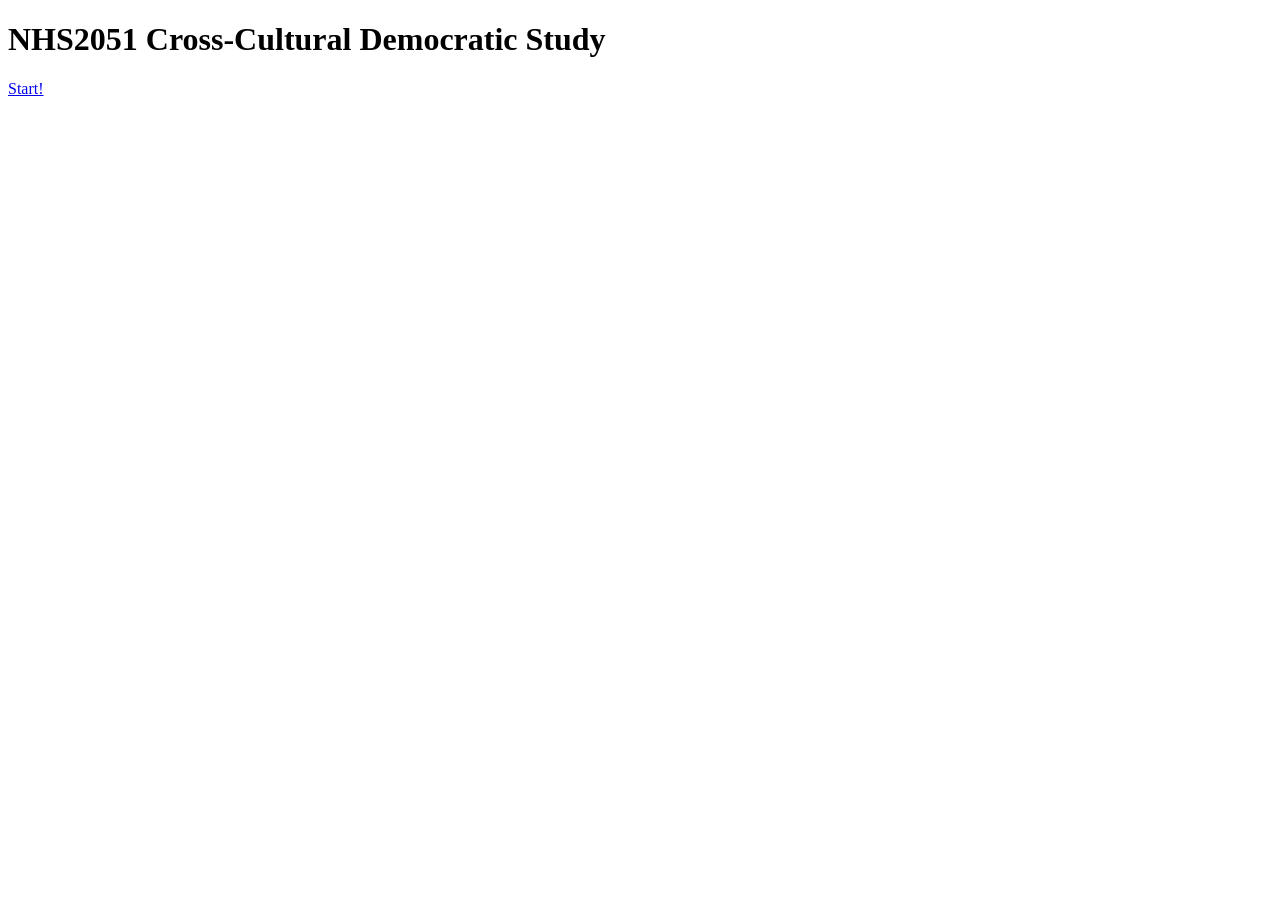
==== index.html @ 1b64ebda "Add files via upload" ====
<!DOCTYPE html>
<html lang="en">

<head>
  <meta charset="UTF-8">
  <title>NHS2051 Cross-Cultural Democratic Study</title>
</head>

<body>
  <h1>NHS2051 Cross-Cultural Democratic Study</h1>
  <a href="./main.html">Start!</a>
</body>
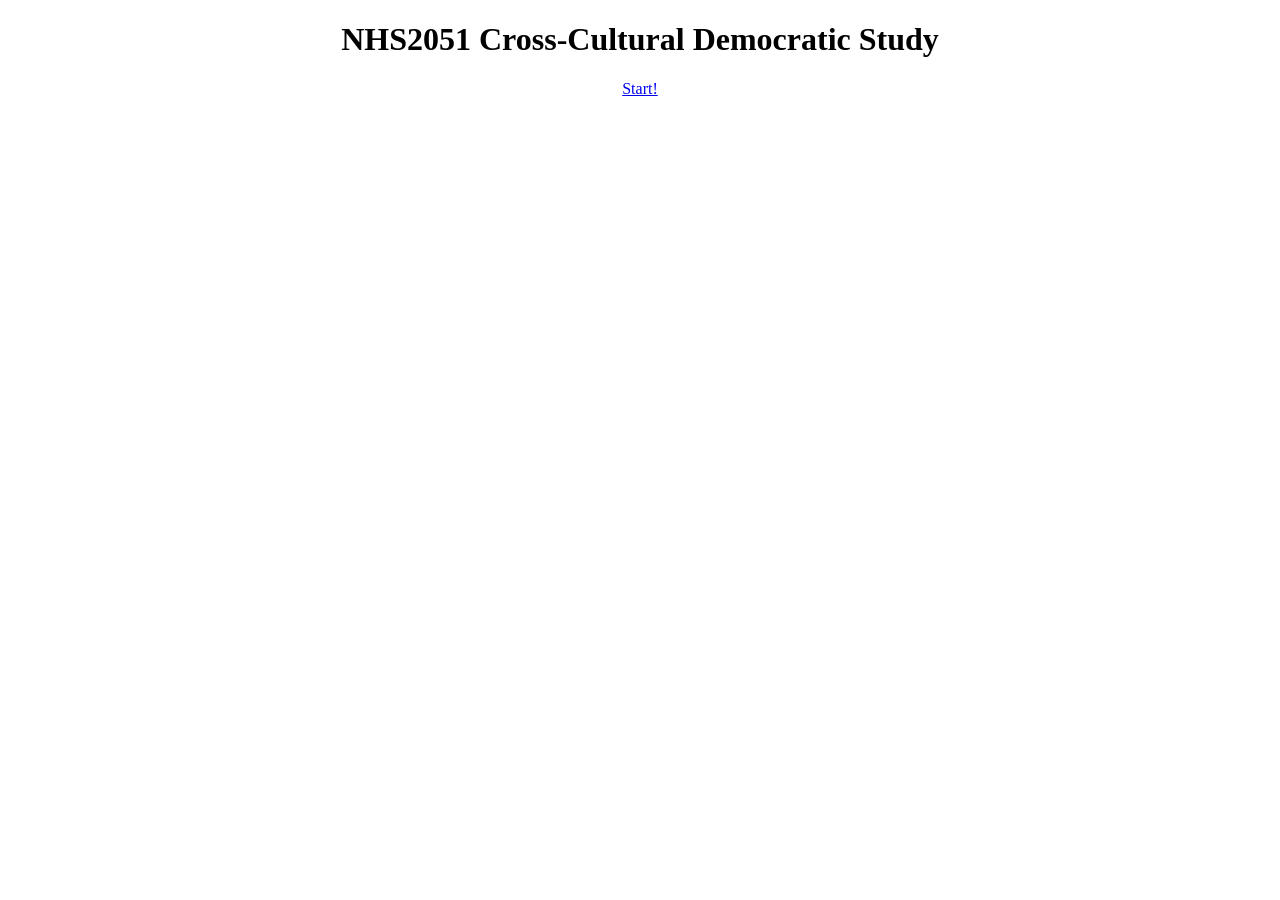
==== commit c3e5b29c: "Add simple css" ====
--- a/index.html
+++ b/index.html
@@ -4,6 +4,7 @@
 <head>
   <meta charset="UTF-8">
   <title>NHS2051 Cross-Cultural Democratic Study</title>
+  <link rel="stylesheet" href="./index.css" />
 </head>
 
 <body>
--- a/index.css
+++ b/index.css
@@ -0,0 +1,3 @@
+body {
+  text-align: center;
+}
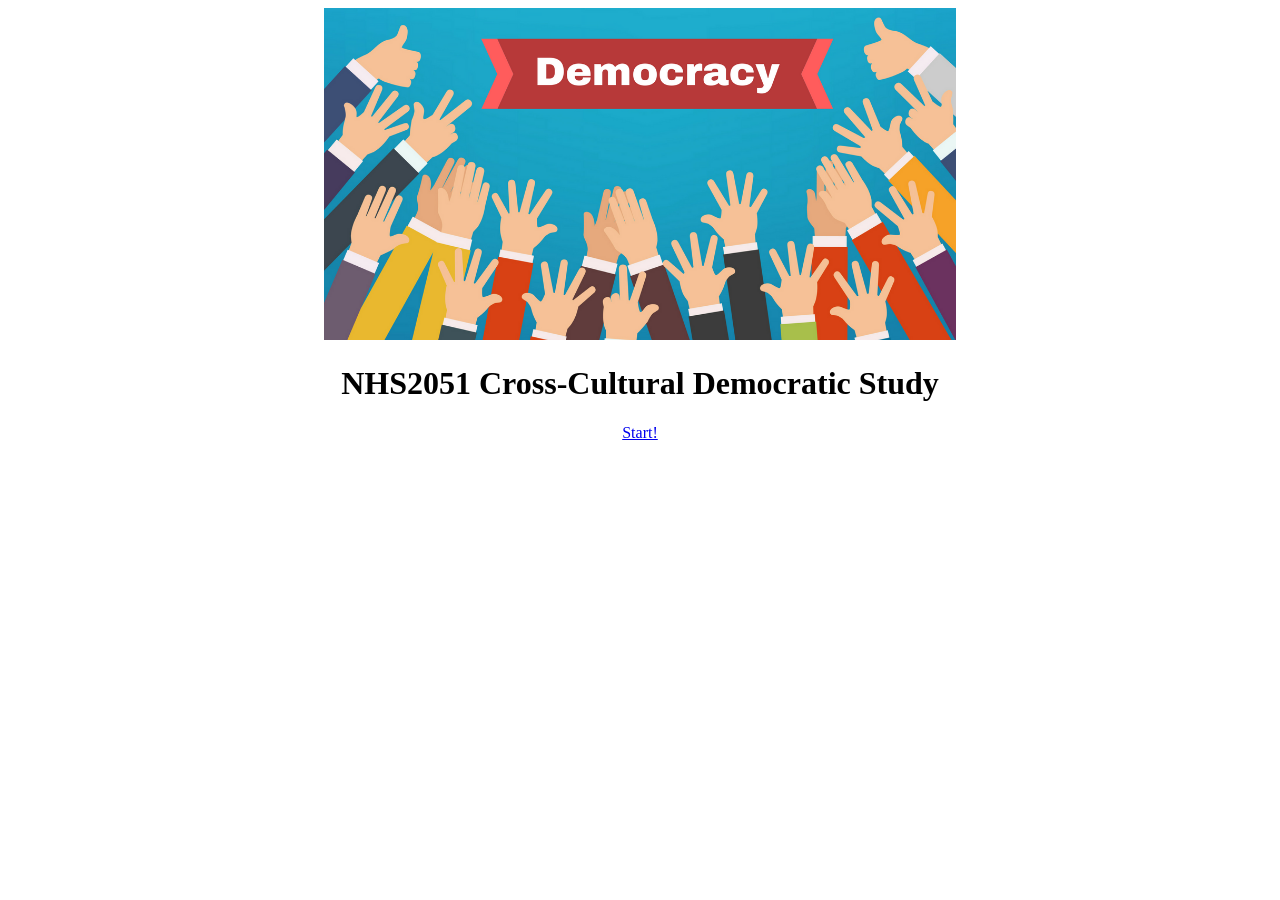
==== commit d6b40369: "Add banner to start page" ====
--- a/index.html
+++ b/index.html
@@ -8,6 +8,7 @@
 </head>
 
 <body>
+  <img class="index-img" src="./images/index.png" src="democracy and inequality" />
   <h1>NHS2051 Cross-Cultural Democratic Study</h1>
   <a href="./main.html">Start!</a>
 </body>
--- a/index.css
+++ b/index.css
@@ -1,3 +1,7 @@
 body {
   text-align: center;
+}
+
+.index-img {
+  width: 50%;
 }
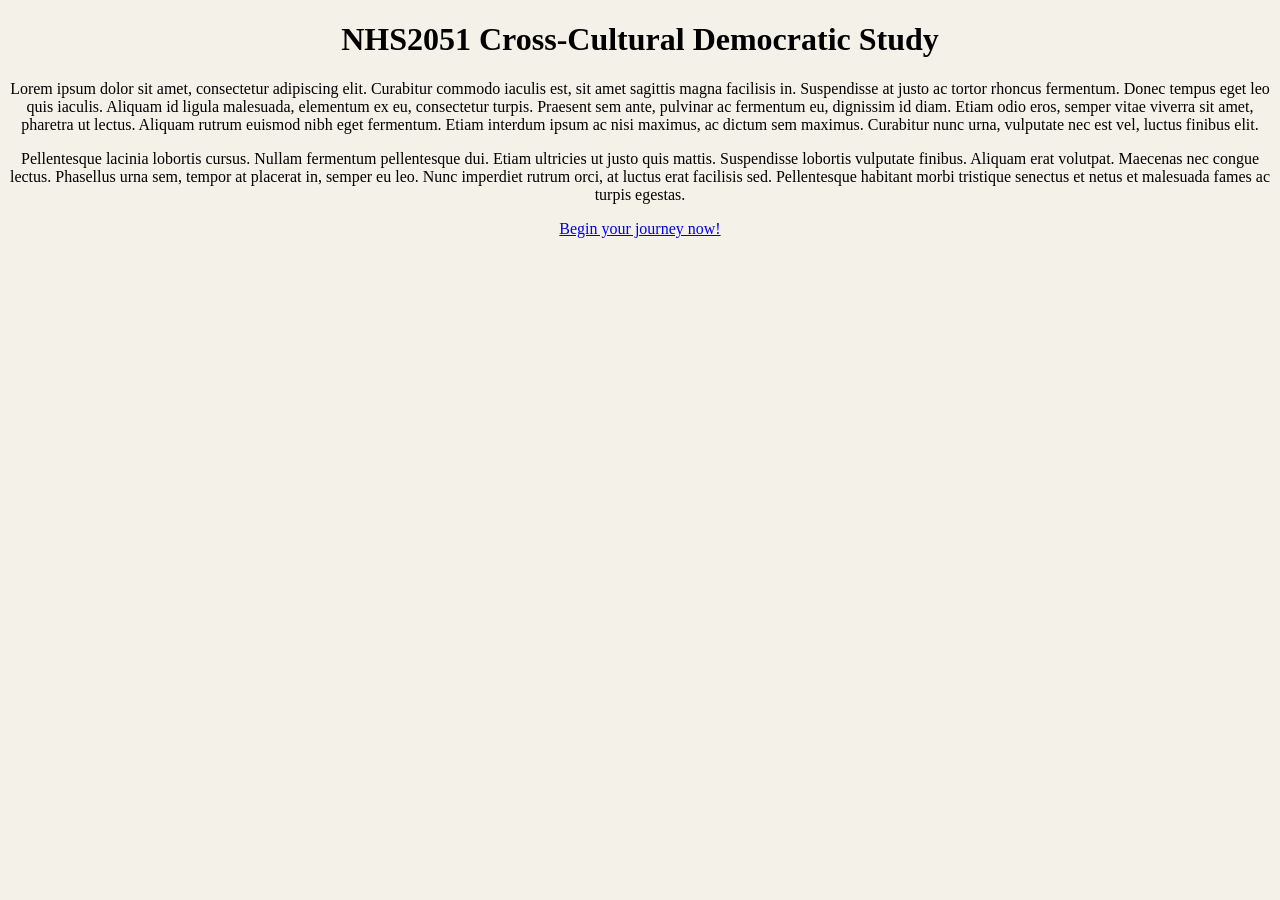
==== commit 4164242d: "Create background for start and character pages" ====
--- a/index.html
+++ b/index.html
@@ -8,7 +8,9 @@
 </head>
 
 <body>
-  <img class="index-img" src="./images/index.png" src="democracy and inequality" />
   <h1>NHS2051 Cross-Cultural Democratic Study</h1>
-  <a href="./main.html">Start!</a>
+  <p>Lorem ipsum dolor sit amet, consectetur adipiscing elit. Curabitur commodo iaculis est, sit amet sagittis magna facilisis in. Suspendisse at justo ac tortor rhoncus fermentum. Donec tempus eget leo quis iaculis. Aliquam id ligula malesuada, elementum ex eu, consectetur turpis. Praesent sem ante, pulvinar ac fermentum eu, dignissim id diam. Etiam odio eros, semper vitae viverra sit amet, pharetra ut lectus. Aliquam rutrum euismod nibh eget fermentum. Etiam interdum ipsum ac nisi maximus, ac dictum sem maximus. Curabitur nunc urna, vulputate nec est vel, luctus finibus elit.</p>
+  <p>Pellentesque lacinia lobortis cursus. Nullam fermentum pellentesque dui. Etiam ultricies ut justo quis mattis. Suspendisse lobortis vulputate finibus. Aliquam erat volutpat. Maecenas nec congue lectus. Phasellus urna sem, tempor at placerat in, semper eu leo. Nunc imperdiet rutrum orci, at luctus erat facilisis sed. Pellentesque habitant morbi tristique senectus et netus et malesuada fames ac turpis egestas.</p>
+  <a href="./characters.html">Begin your journey now!</a>
 </body>
+</html>
--- a/index.css
+++ b/index.css
@@ -1,7 +1,4 @@
 body {
+  background-color: #f4f1e8;
   text-align: center;
 }
-
-.index-img {
-  width: 50%;
-}
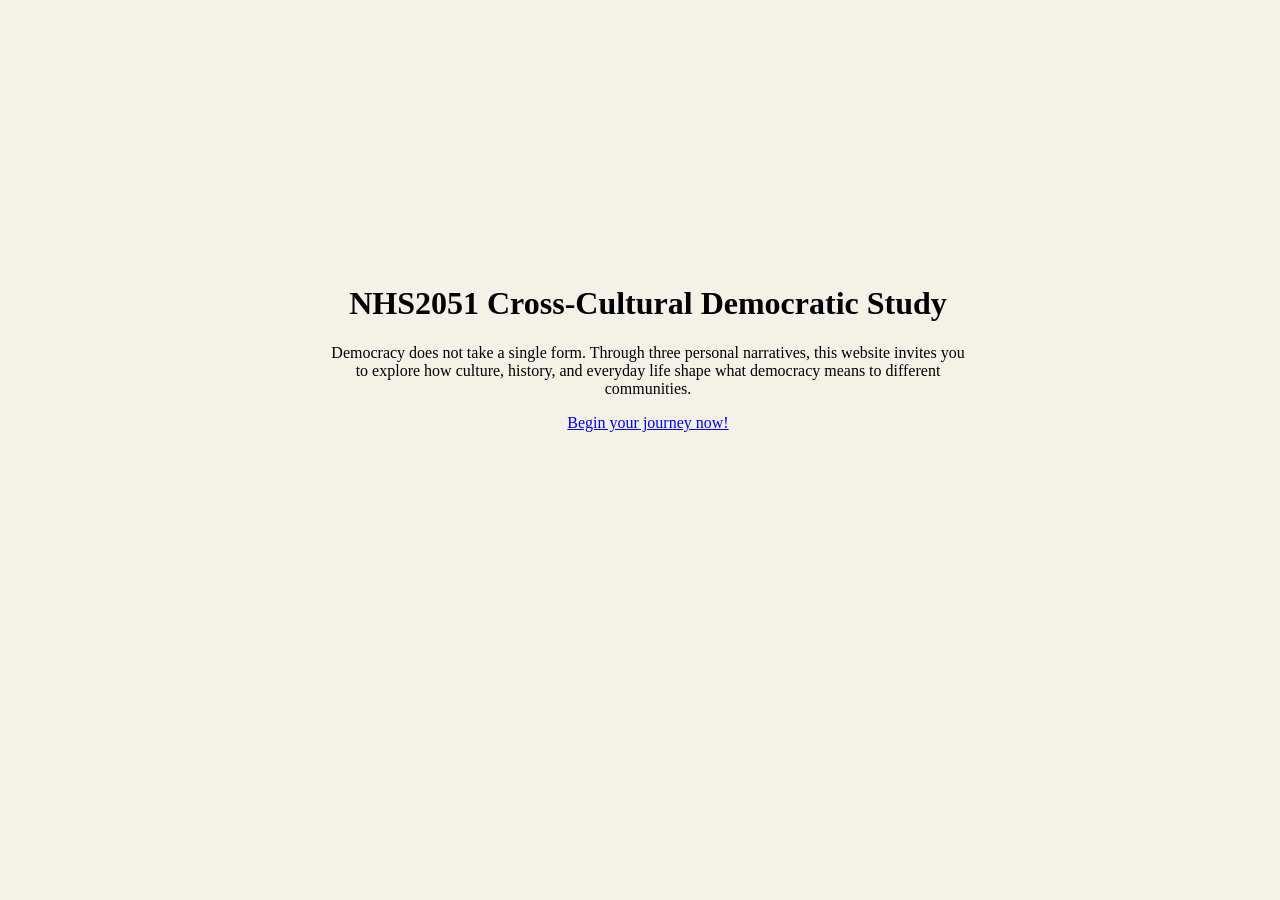
==== commit 3cc5ae2a: "Update Start Page" ====
--- a/index.html
+++ b/index.html
@@ -1,16 +1,14 @@
 <!DOCTYPE html>
 <html lang="en">
+  <head>
+    <meta charset="UTF-8">
+    <title>NHS2051 Cross-Cultural Democratic Study</title>
+    <link rel="stylesheet" href="./index.css" />
+  </head>
 
-<head>
-  <meta charset="UTF-8">
-  <title>NHS2051 Cross-Cultural Democratic Study</title>
-  <link rel="stylesheet" href="./index.css" />
-</head>
-
-<body>
-  <h1>NHS2051 Cross-Cultural Democratic Study</h1>
-  <p>Lorem ipsum dolor sit amet, consectetur adipiscing elit. Curabitur commodo iaculis est, sit amet sagittis magna facilisis in. Suspendisse at justo ac tortor rhoncus fermentum. Donec tempus eget leo quis iaculis. Aliquam id ligula malesuada, elementum ex eu, consectetur turpis. Praesent sem ante, pulvinar ac fermentum eu, dignissim id diam. Etiam odio eros, semper vitae viverra sit amet, pharetra ut lectus. Aliquam rutrum euismod nibh eget fermentum. Etiam interdum ipsum ac nisi maximus, ac dictum sem maximus. Curabitur nunc urna, vulputate nec est vel, luctus finibus elit.</p>
-  <p>Pellentesque lacinia lobortis cursus. Nullam fermentum pellentesque dui. Etiam ultricies ut justo quis mattis. Suspendisse lobortis vulputate finibus. Aliquam erat volutpat. Maecenas nec congue lectus. Phasellus urna sem, tempor at placerat in, semper eu leo. Nunc imperdiet rutrum orci, at luctus erat facilisis sed. Pellentesque habitant morbi tristique senectus et netus et malesuada fames ac turpis egestas.</p>
-  <a href="./characters.html">Begin your journey now!</a>
-</body>
+  <body>
+    <h1>NHS2051 Cross-Cultural Democratic Study</h1>
+    <p>Democracy does not take a single form. Through three personal narratives, this website invites you to explore how culture, history, and everyday life shape what democracy means to different communities.</p>
+    <a href="./characters.html">Begin your journey now!</a>
+  </body>
 </html>
--- a/index.css
+++ b/index.css
@@ -1,4 +1,7 @@
 body {
   background-color: #f4f1e8;
   text-align: center;
+  height: 50%;
+  width: 50%;
+  padding: 20% 25%;
 }
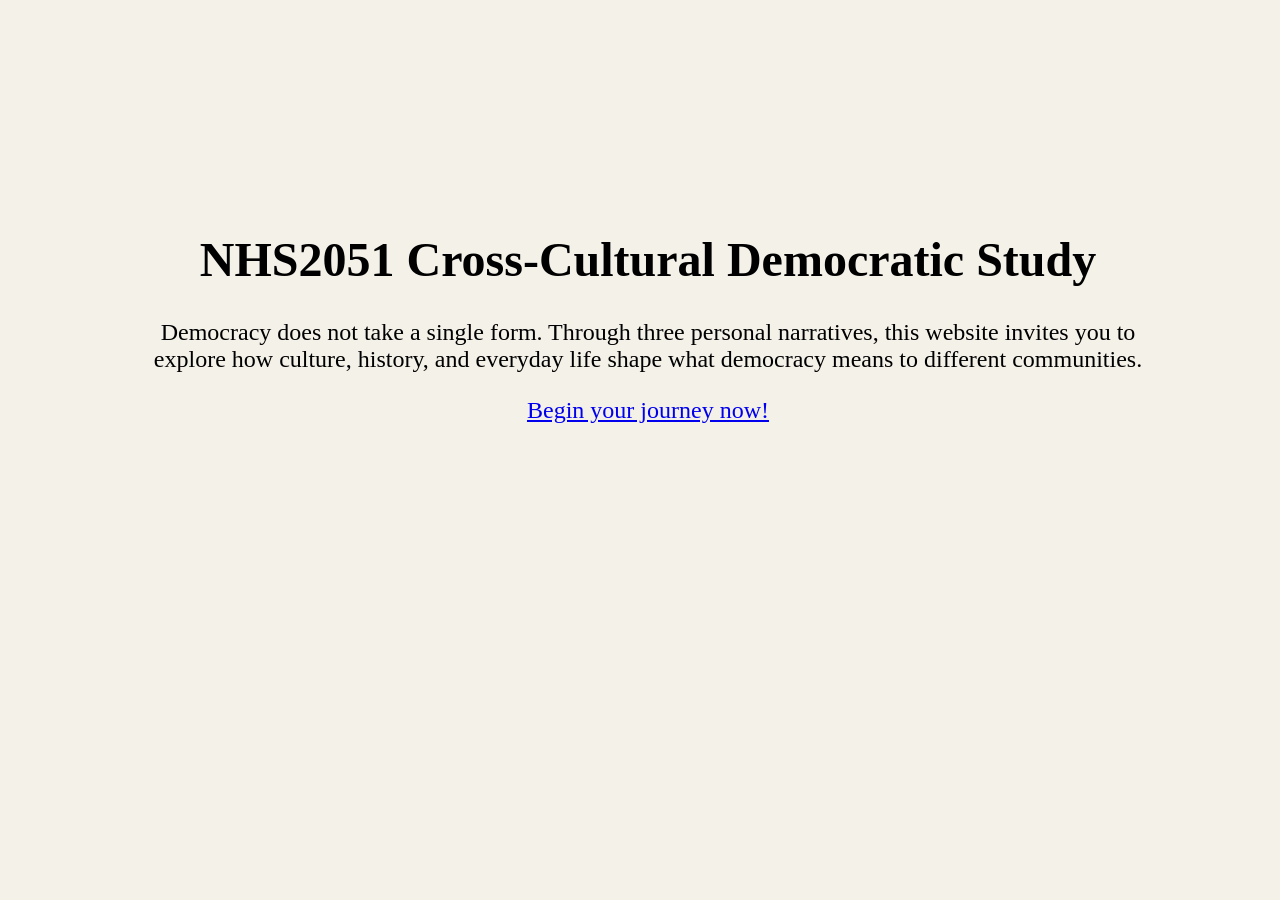
==== commit c461008c: "Add modal character pop-ups" ====
--- a/index.html
+++ b/index.html
@@ -9,6 +9,6 @@
   <body>
     <h1>NHS2051 Cross-Cultural Democratic Study</h1>
     <p>Democracy does not take a single form. Through three personal narratives, this website invites you to explore how culture, history, and everyday life shape what democracy means to different communities.</p>
-    <a href="./characters.html">Begin your journey now!</a>
+    <a href="./main.html">Begin your journey now!</a>
   </body>
 </html>
--- a/index.css
+++ b/index.css
@@ -1,7 +1,7 @@
 body {
   background-color: #f4f1e8;
   text-align: center;
-  height: 50%;
-  width: 50%;
-  padding: 20% 25%;
+  width: 80%;
+  padding: 15% 10%;
+  font-size: 150%;
 }
